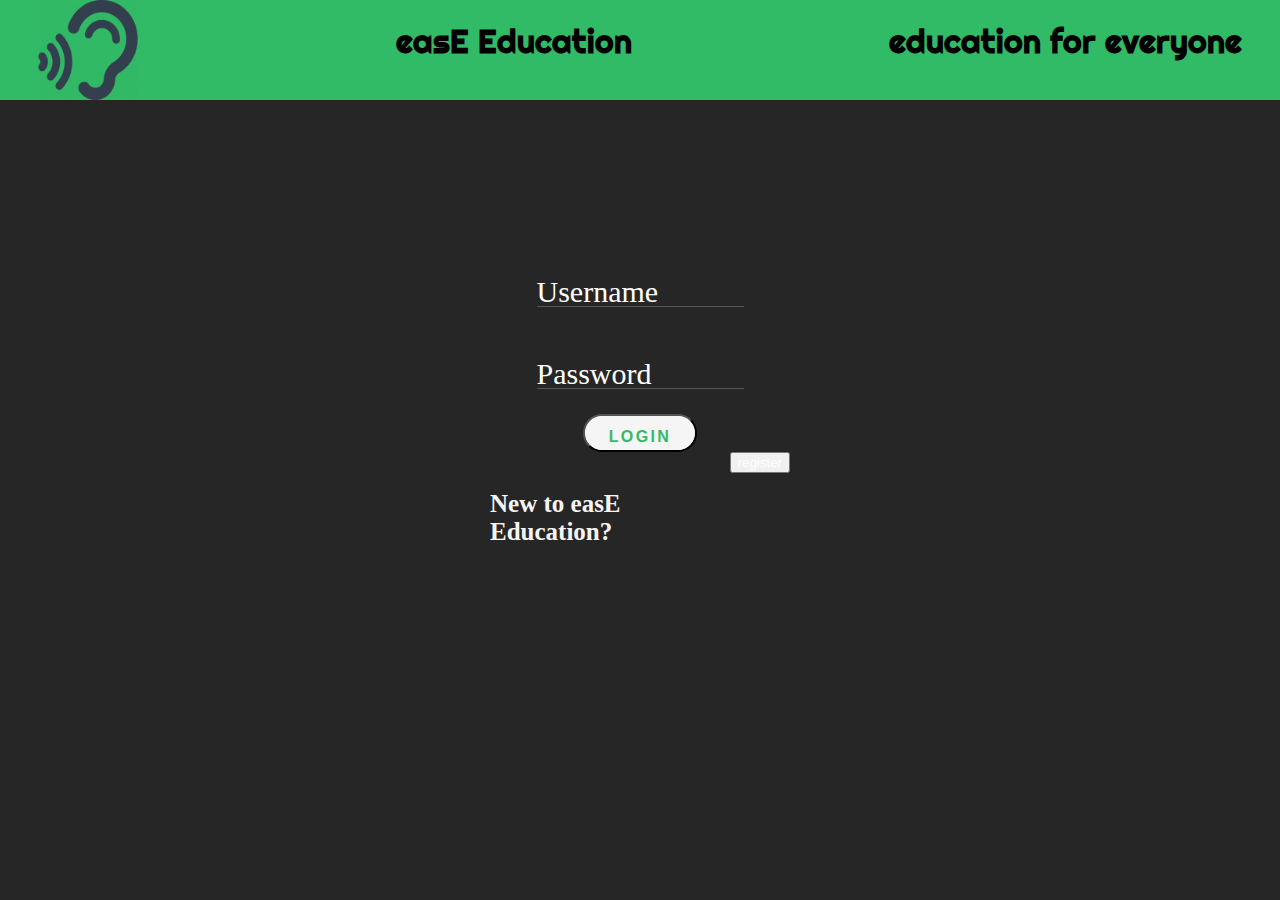
==== ease/ease.html @ b40f5bfc "ease" ====
<!DOCTYPE html>
<html lang="en">
    <head>
        <meta charset="UTF-8">
        <title>ease</title>
        <link rel="stylesheet" href="ease.css">
    </head>
    <body>
        <header>
            <img src="listen-ear-icon-icons-and-png-backgrounds-26.png" height="100cm" width="100cm">
            <h1>easE Education</h1>
            <h1 class="tagline">education for everyone</h1>
        </header>
        <div class="trouble">
            <form class="loginform">
                <!-- <h2>
                    <strong>Login</strong>
                </h2> -->
                    <div class="input-container">
                        <input type="text" required=""><label>Username</label>
                    </div>
                    <div class="input-container">
                        <input type="text" required=""><label>Password</label>
                    </div>
                    <div>
                        <button class="done">Login</button>
                    </div>
                    <div class="register">
                        <p>New to easE Education?</p>
                        <div>
                            <button class="regi">register</button>
                        </div>
                    </div>
            </form>
        </div>
    </body>
</html>
---- ease/ease.css ----
@import url("https://fonts.googleapis.com/css?family=Righteous");
*{
    box-sizing: border-box;
}
body{
    margin: 0%;
    background-color: #272627;
}
header{
    margin: 0%;
    background-color: #32bb66;
    display: flex;
    justify-content: space-between;
    font-family: righteous;
    padding: 0cm 1cm 0cm 1cm;
}
img{    
    margin: 0%;
}
h1{
    padding-left: 0%;
}
.loginform{
    display: flex;
    flex-direction: column;
    border-radius: 40px;
    padding: 50px 40px;
    margin-top: 100px;
    margin-bottom: 10px;
    margin-right: 450px;
    margin-left: 450px;
}
/* h2{
    font-size: 50px;
    text-align: center;
    color: #fff;
    animation: glow 1s ease-in-out infinite alternate;
  }
  
  @keyframes glow {
    from {
      text-shadow: 0 0 5px #fff, 0 0 10px #fff, 0 0 15px #32bb66, 0 0 20px #32bb66, 0 0 25px #32bb66, 0 0 30px #32bb66, 0 0 35px #32bb66;
    }
    to {
      text-shadow: 0 0 10px #fff, 0 0 20px #fff, 0 0 30px #32bb66, 0 0 40px #32bb66, 0 0 50px #32bb66, 0 0 60px #32bb66, 0 0 70px #32bb66;
    }
  } */
form{
    align-items: center;
    justify-content: center;
    margin: auto;
}
.input-container{
    position:relative;
    margin-top: 25px;
	margin-bottom:25px;
}
.input-container label{
	position:absolute;
	top:0px;
	left:0px;
	font-size: 30px;
    color:#fff;
    padding-bottom: 25px;
    pointer-events:none;
	transition: all 0.5s ease-in-out;
}
.input-container input{ 
  border:0;
  border-bottom:1px solid #555;  
  background:transparent;
  width:100%;
  padding:8px 0 5px 0;
  font-size:16px;
  color:#fff;
}
.input-container input:focus{ 
 border:none;	
 outline:none;
 border-bottom:1px solid #e74c3c;	
}
.input-container input:focus ~ label,
.input-container input:valid ~ label{
	top:-12px;
	font-size:20px;
	
}
.done {
    display: inline-block;
    padding: .75rem 1.25rem;
    border-radius: 10rem;
    height: 1cm;
    width: 3cm;
    font-weight: bolder;
    color: #32bb66;
    text-transform: uppercase;
    font-size: 1rem;
    letter-spacing: .15rem;
    transition: ease-in-out .3s;
    position: relative;
    overflow: hidden;
    z-index: 1;
}
.done:after {
        content: '';
        position: absolute;
        bottom: 0;
        left: 0;
        width: 100%;
        height: 100%;
        background-color: whitesmoke;
        border-radius : 10rem;
        z-index: -2;
    }

.done:before {
        content: '';
        position: absolute;
        bottom: 0;
        left: 0;
        width: 0%;
        height: 100%;
        background-color: darken(gray, 15%);
        transition: ease-in-out 2s;
        border-radius: 10rem;
        z-index: -1;
    }

.done:hover {
        color: #fff;
        background-image: none !important;
        background-color: #32bb66 !important;
}
.done:before {
            width: 100%;
        }
.register{
    display: flex;
    flex-direction: row;
}
p{
    margin-top: 1cm;
    font-weight: bolder;
    font-size: 25px;
    color: whitesmoke;
}
.regi {
    color: #FFF;
    transition: all 0.5s;
    position: relative;
}
.regi::before {
    content: '';
    position: absolute;
    top: 0;
    left: 0;
    width: 100%;
    height: 100%;
    z-index: 1;
    background-color: rgba(255,255,255,0.1);
    transition: all 0.3s;
}
.regi:hover::before {
    opacity: 0 ;
    transform: scale(0.5,0.5);
}
.regi::after {
    content: '';
    position: absolute;
    top: 0;
    left: 0;
    width: 100%;
    height: 100%;
    z-index: 1;
    opacity: 0;
    transition: all 0.3s;
    border: 1px solid rgba(255,255,255,0.5);
    transform: scale(1.2,1.2);
}
.regi:hover::after {
    opacity: 1;
    transform: scale(1,1);
}
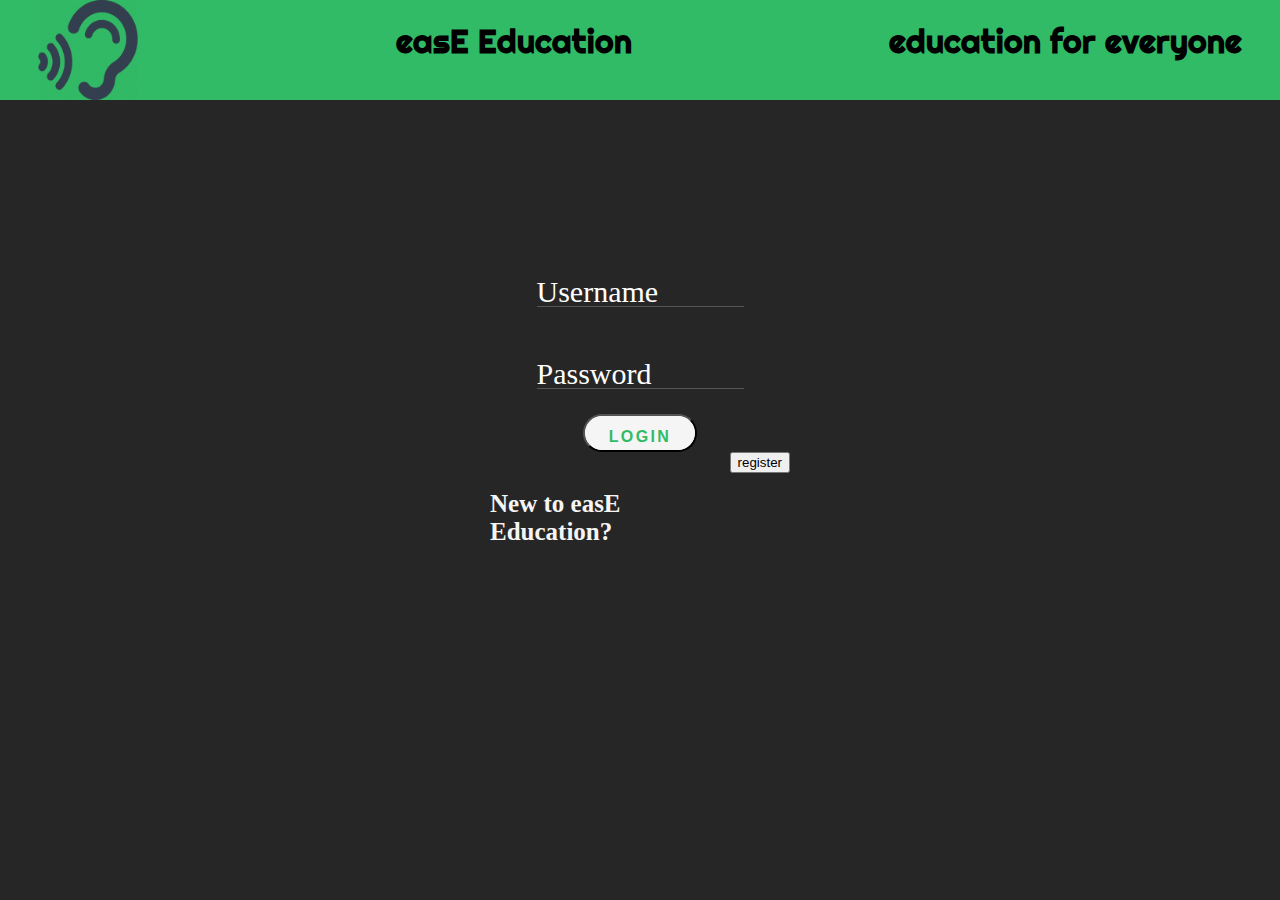
==== commit 9ffdc356: "changed the register button" ====
--- a/ease/ease.html
+++ b/ease/ease.html
@@ -4,6 +4,7 @@
         <meta charset="UTF-8">
         <title>ease</title>
         <link rel="stylesheet" href="ease.css">
+        <link</link:scss>
     </head>
     <body>
         <header>
@@ -28,7 +29,7 @@
                     <div class="register">
                         <p>New to easE Education?</p>
                         <div>
-                            <button class="regi">register</button>
+                            <button class="button">register</button>
                         </div>
                     </div>
             </form>
--- a/ease/ease.css
+++ b/ease/ease.css
@@ -144,40 +144,46 @@
     font-size: 25px;
     color: whitesmoke;
 }
+
 .regi {
-    color: #FFF;
-    transition: all 0.5s;
+    display: inline-block;
+    padding: 0.75rem 1.25rem;
+    border-radius: 10rem;
+    color: #fff;
+    text-transform: uppercase;
+    font-size: 1rem;
+    letter-spacing: 0.15rem;
+    transition: all 0.3s;
     position: relative;
-}
-.regi::before {
-    content: '';
+    overflow: hidden;
+    z-index: 1;
+  }
+  .regi:after {
+    content: "";
     position: absolute;
-    top: 0;
+    bottom: 0;
     left: 0;
     width: 100%;
     height: 100%;
-    z-index: 1;
-    background-color: rgba(255,255,255,0.1);
+    background-color: #0cf;
+    border-radius: 10rem;
+    z-index: -2;
+  }
+  .regi:before {
+    content: "";
+    position: absolute;
+    bottom: 0;
+    left: 0;
+    width: 0%;
+    height: 100%;
+    background-color: #008fb3;
     transition: all 0.3s;
-}
-.regi:hover::before {
-    opacity: 0 ;
-    transform: scale(0.5,0.5);
-}
-.regi::after {
-    content: '';
-    position: absolute;
-    top: 0;
-    left: 0;
+    border-radius: 10rem;
+    z-index: -1;
+  }
+  .regi:hover {
+    color: #fff;
+  }
+  .regi:hover:before {
     width: 100%;
-    height: 100%;
-    z-index: 1;
-    opacity: 0;
-    transition: all 0.3s;
-    border: 1px solid rgba(255,255,255,0.5);
-    transform: scale(1.2,1.2);
-}
-.regi:hover::after {
-    opacity: 1;
-    transform: scale(1,1);
-}+  }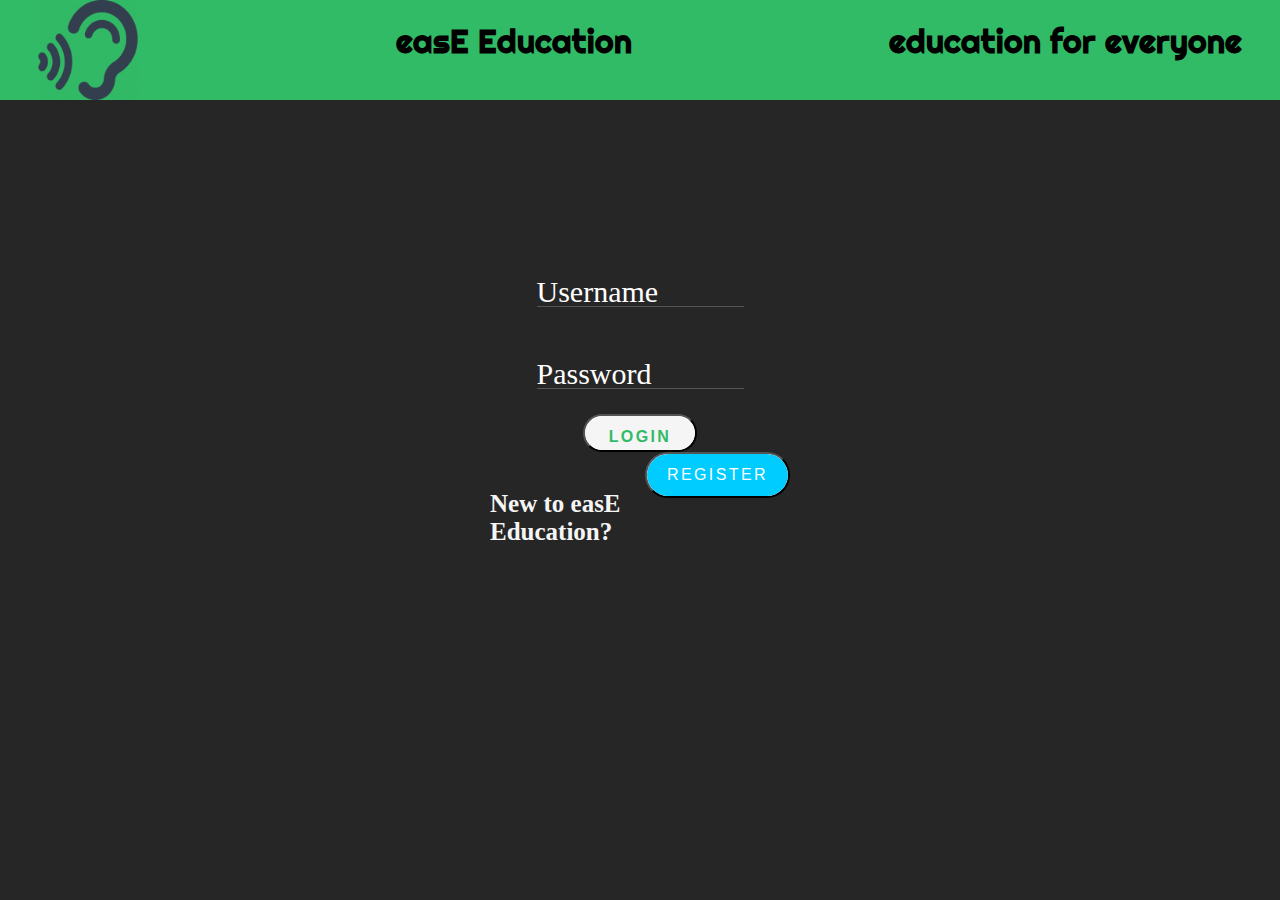
==== commit b2224126: "..." ====
--- a/ease/ease.html
+++ b/ease/ease.html
@@ -29,7 +29,7 @@
                     <div class="register">
                         <p>New to easE Education?</p>
                         <div>
-                            <button class="button">register</button>
+                            <button class="regi">register</button>
                         </div>
                     </div>
             </form>
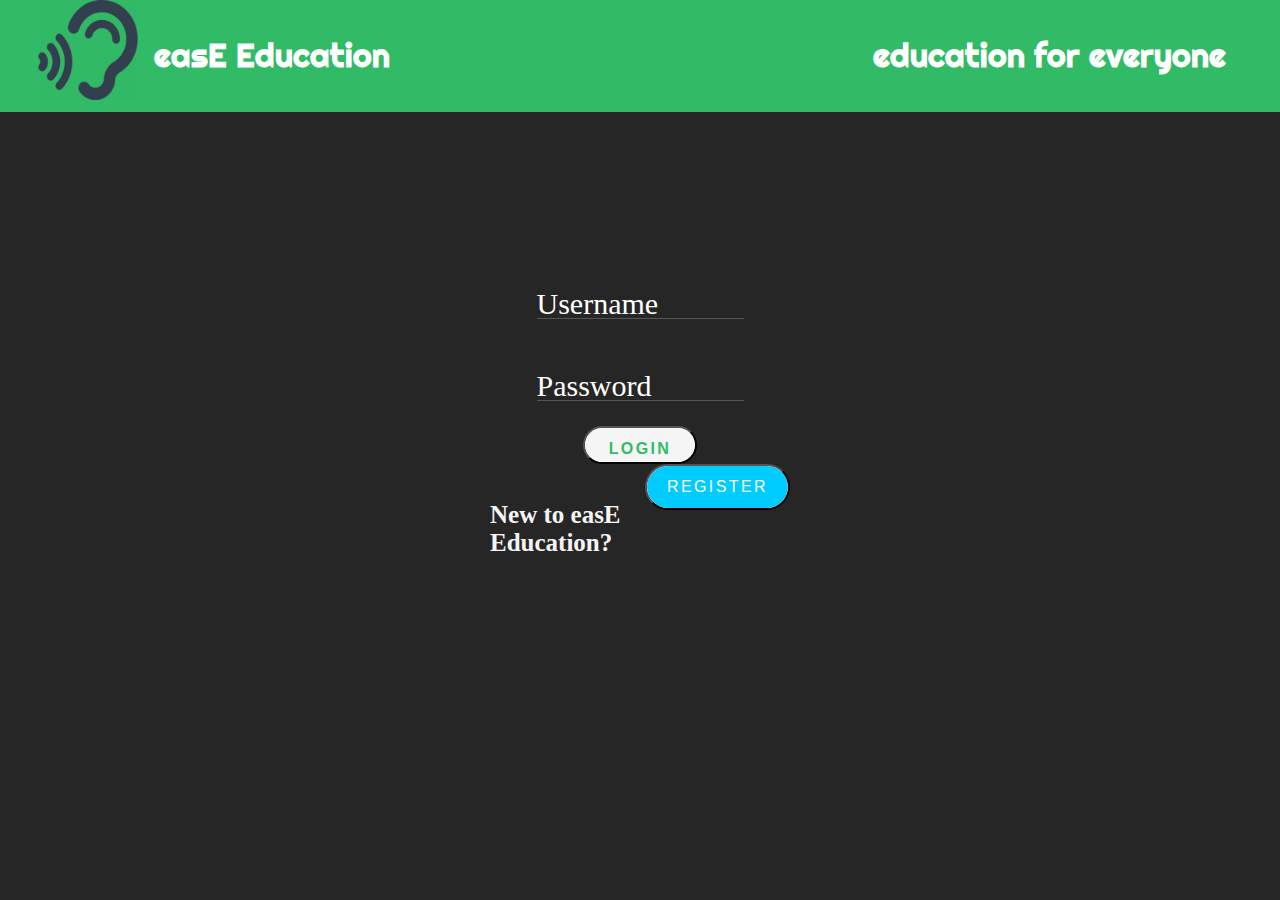
==== commit 694be07c: "NAVIBAR added" ====
--- a/ease/ease.html
+++ b/ease/ease.html
@@ -4,13 +4,23 @@
         <meta charset="UTF-8">
         <title>ease</title>
         <link rel="stylesheet" href="ease.css">
-        <link</link:scss>
     </head>
     <body>
         <header>
-            <img src="listen-ear-icon-icons-and-png-backgrounds-26.png" height="100cm" width="100cm">
-            <h1>easE Education</h1>
-            <h1 class="tagline">education for everyone</h1>
+            <!-- <img src="listen-ear-icon-icons-and-png-backgrounds-26.png" height="100cm" width="100cm">
+            <h1 >easE Education</h1>
+            <h1 class="ease_rgt">education for everyone</h1> -->
+            <ul>
+                <div style="float: left;">
+                    <li><img src="listen-ear-icon-icons-and-png-backgrounds-26.png" height="100cm" width="100cm"></li>
+                    <li><h1>easE Education</h1></li>
+                </div>
+                
+                <div style="float: right;">
+                    <li><h1>education for everyone</h1></li>
+                </div>
+                
+            </ul>
         </header>
         <div class="trouble">
             <form class="loginform">
--- a/ease/ease.css
+++ b/ease/ease.css
@@ -6,13 +6,20 @@
     margin: 0%;
     background-color: #272627;
 }
-header{
+/* header{
     margin: 0%;
     background-color: #32bb66;
     display: flex;
+    justify-self: self-end;
     justify-content: space-between;
     font-family: righteous;
     padding: 0cm 1cm 0cm 1cm;
+} */
+.ease_lft{
+    float: left;
+}
+.ease_rgt{
+    float: right;
 }
 img{    
     margin: 0%;
@@ -186,4 +193,26 @@
   }
   .regi:hover:before {
     width: 100%;
+  }
+
+  ul {
+    list-style-type: none;
+    margin: 0;
+    padding: 0;
+    overflow: hidden;
+    font-family: righteous;
+    padding: 0cm 1cm 0cm 1cm;
+    background-color: #32bb66;
+  }
+  
+  li {
+    float: left;
+  }
+  
+  li h1 {
+    display: block;
+    color: white;
+    text-align: center;
+    padding: 14px 16px;
+    text-decoration: none;
   }